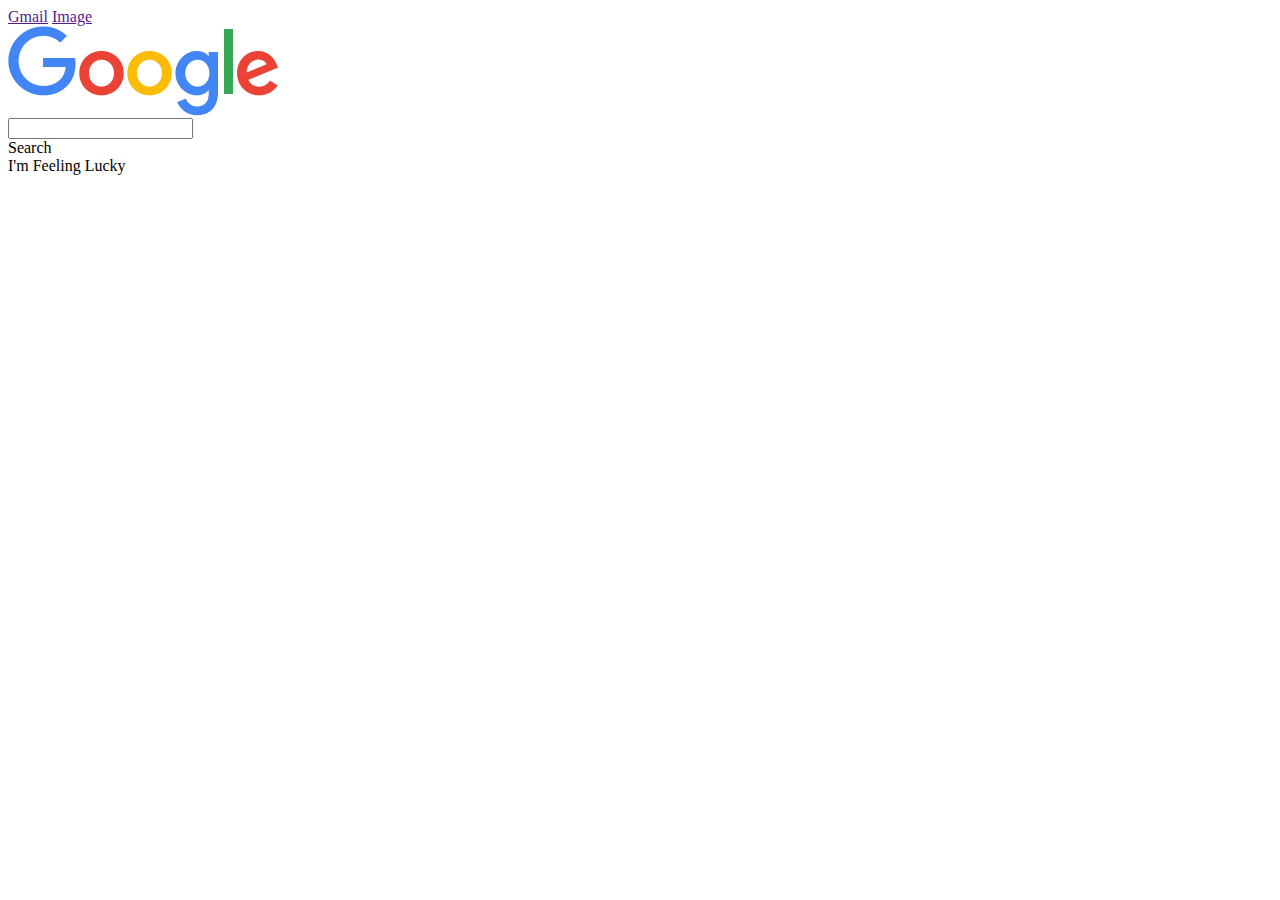
==== index.html @ d4ef609e "Added google page search buttons" ====
<html lang="en">
<head>
    <meta charset="UTF-8">
    <meta http-equiv="X-UA-Compatible" content="IE=edge">
    <meta name="viewport" content="width=device-width, initial-scale=1.0">
    <link rel="stylesheet" type="text/css" href="/google-homepage/styles/style.css">
    <title>Google Homepage Project</title>
</head>
<body>
    <div id="nav">
        <a href="" class="toplink">Gmail</a>
        <a href="" class="toplink">Image</a>
        <a href="" class="topimage"></a>
    </div>

    <div id="middle">
        <div id="logo">
            <img src="images/google-logo.png" alt="">
            
            <div id="searchbarcontainer">
                <input id="searchbar" type="text">
            </div>

            <div id="buttons">
                <div class="button">
                    Search
                </div>
                <div class="button">
                    I'm Feeling Lucky
                </div>
            </div>
        </div>
    </div>
</body>
</html>
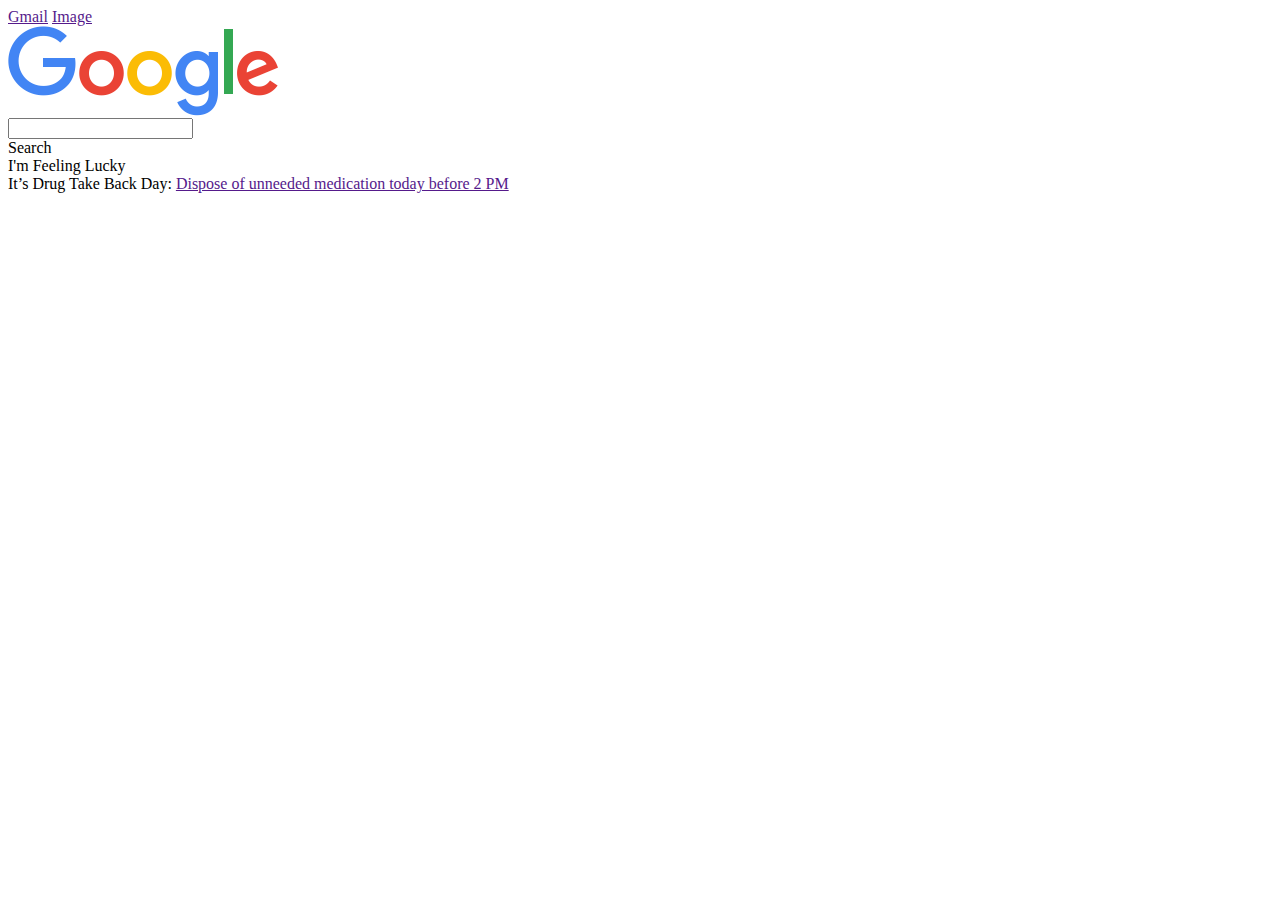
==== commit 85ef6a05: "Created link tags and adjusted their position" ====
--- a/index.html
+++ b/index.html
@@ -29,6 +29,10 @@
                     I'm Feeling Lucky
                 </div>
             </div>
+
+            <div id="links">
+                It’s Drug Take Back Day: <a href="">Dispose of unneeded medication today before 2 PM</a>
+            </div>
         </div>
     </div>
 </body>
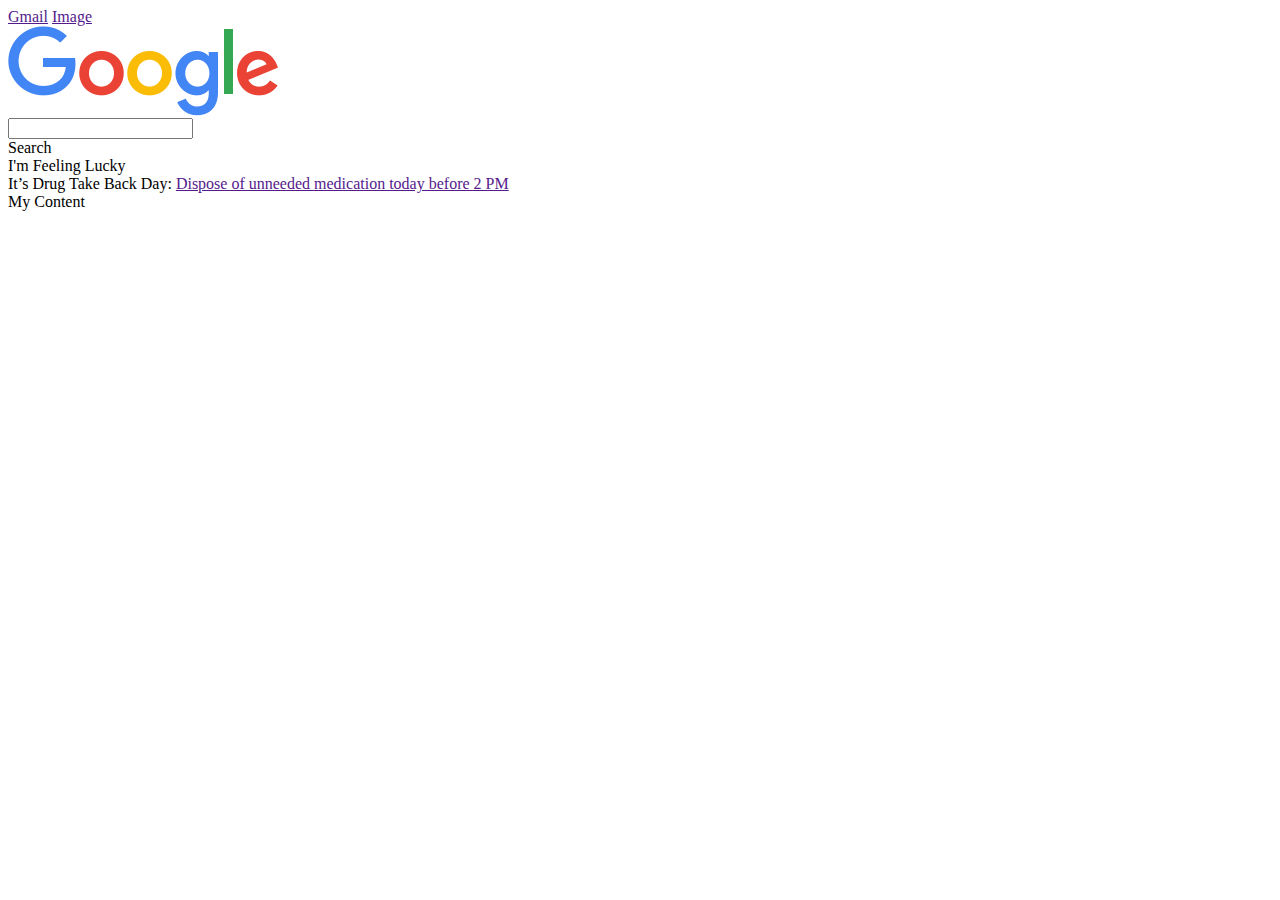
==== commit 51ce6bb2: "adjusted the link content and added the footer divs" ====
--- a/index.html
+++ b/index.html
@@ -35,5 +35,11 @@
             </div>
         </div>
     </div>
+
+    <div id="footer">
+        <div id="footer-content">
+            My Content
+        </div>
+    </div>
 </body>
 </html>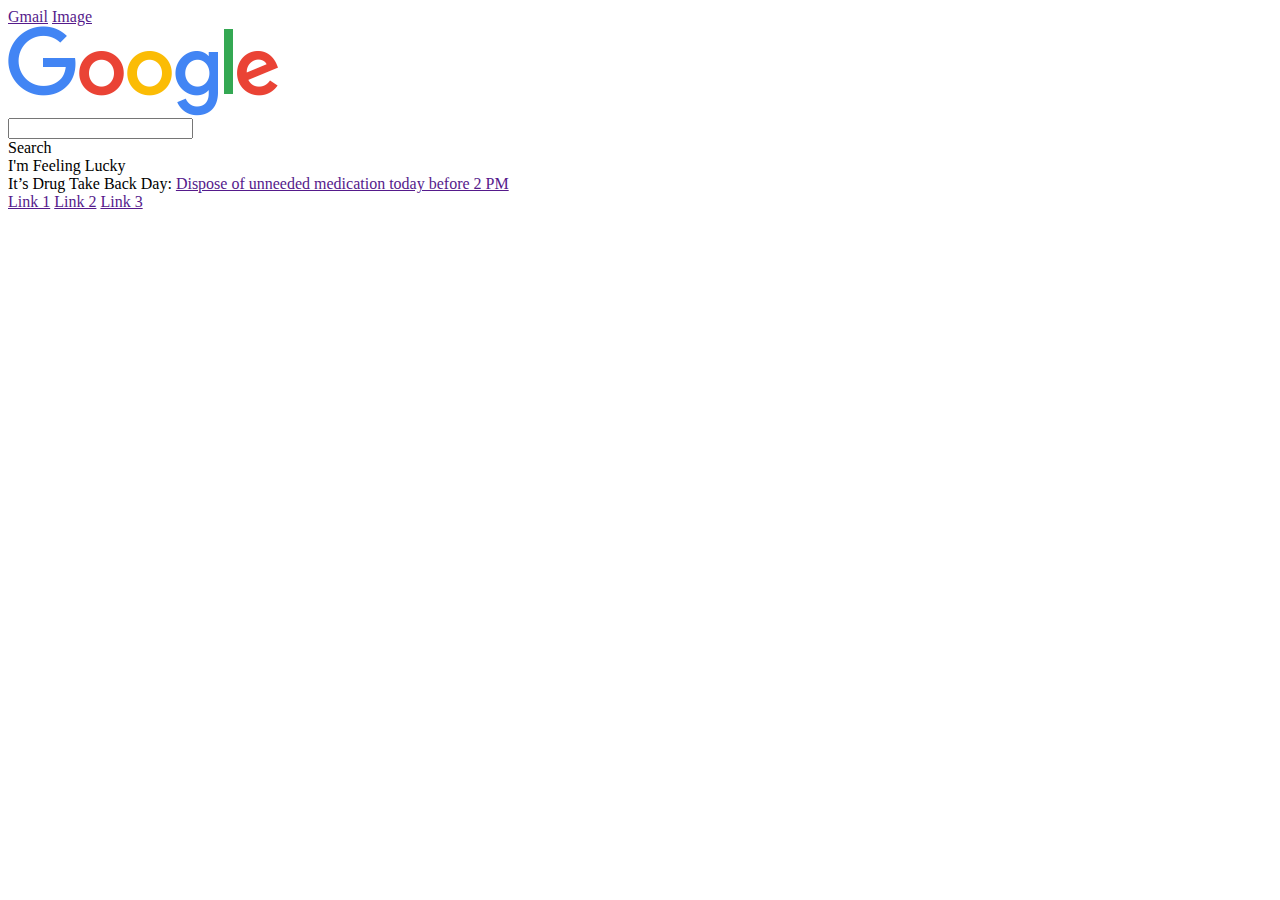
==== commit aae0cab7: "Added links in footer section" ====
--- a/index.html
+++ b/index.html
@@ -38,7 +38,9 @@
 
     <div id="footer">
         <div id="footer-content">
-            My Content
+            <a href="">Link 1</a>
+            <a href="">Link 2</a>
+            <a href="">Link 3</a>
         </div>
     </div>
 </body>
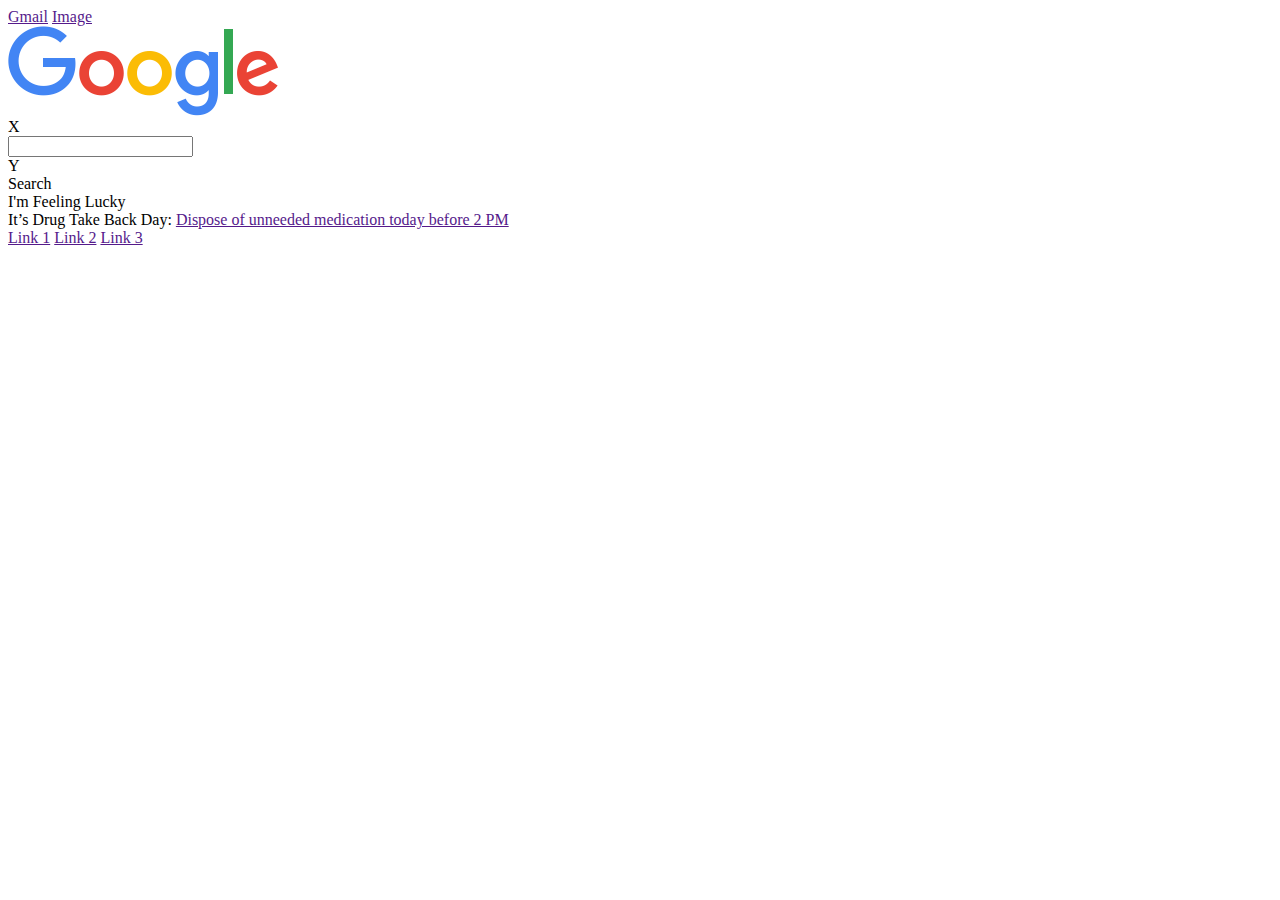
==== commit d9a15f84: "Added search and voice icons along with position" ====
--- a/index.html
+++ b/index.html
@@ -18,9 +18,10 @@
             <img src="images/google-logo.png" alt="">
             
             <div id="searchbarcontainer">
+                <div id="search">X</div>
                 <input id="searchbar" type="text">
             </div>
-
+                <div id="voice">Y</div>
             <div id="buttons">
                 <div class="button">
                     Search
@@ -36,12 +37,10 @@
         </div>
     </div>
 
-    <div id="footer">
         <div id="footer-content">
             <a href="">Link 1</a>
             <a href="">Link 2</a>
             <a href="">Link 3</a>
         </div>
-    </div>
 </body>
 </html>